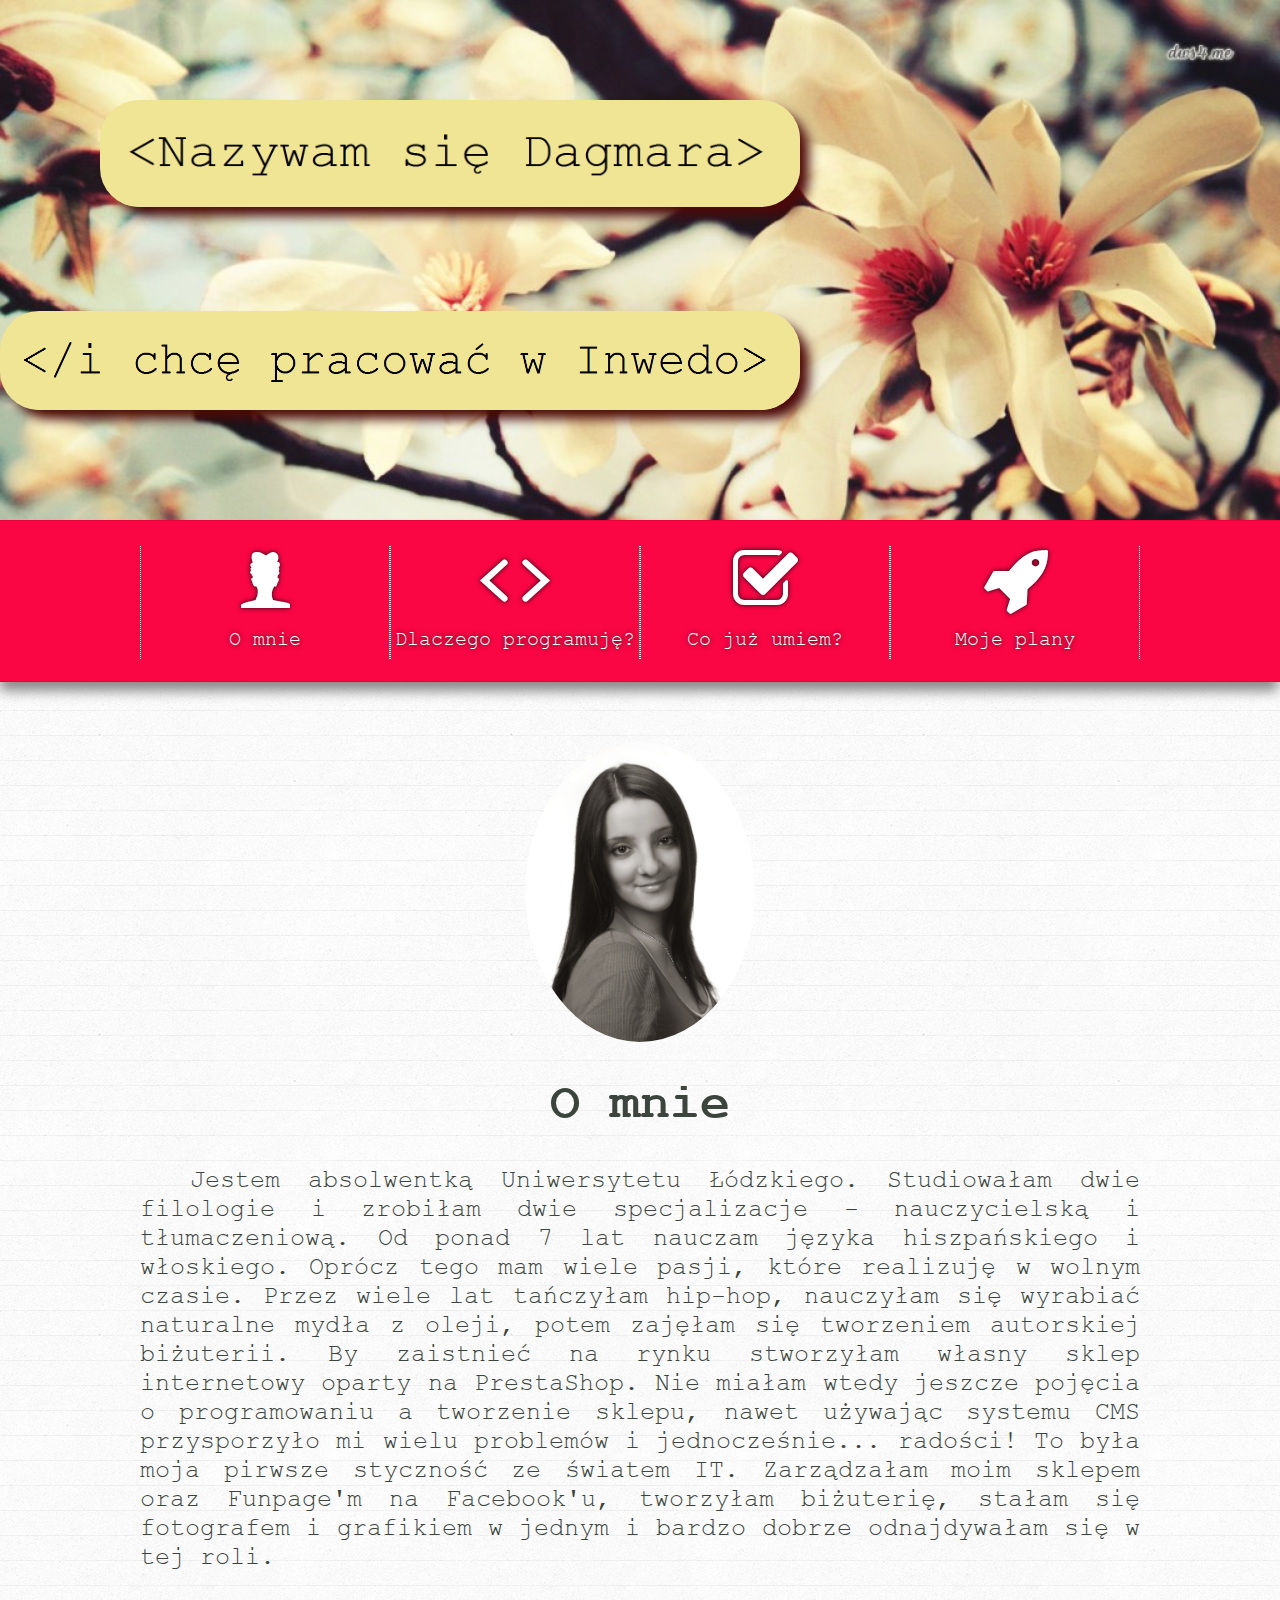
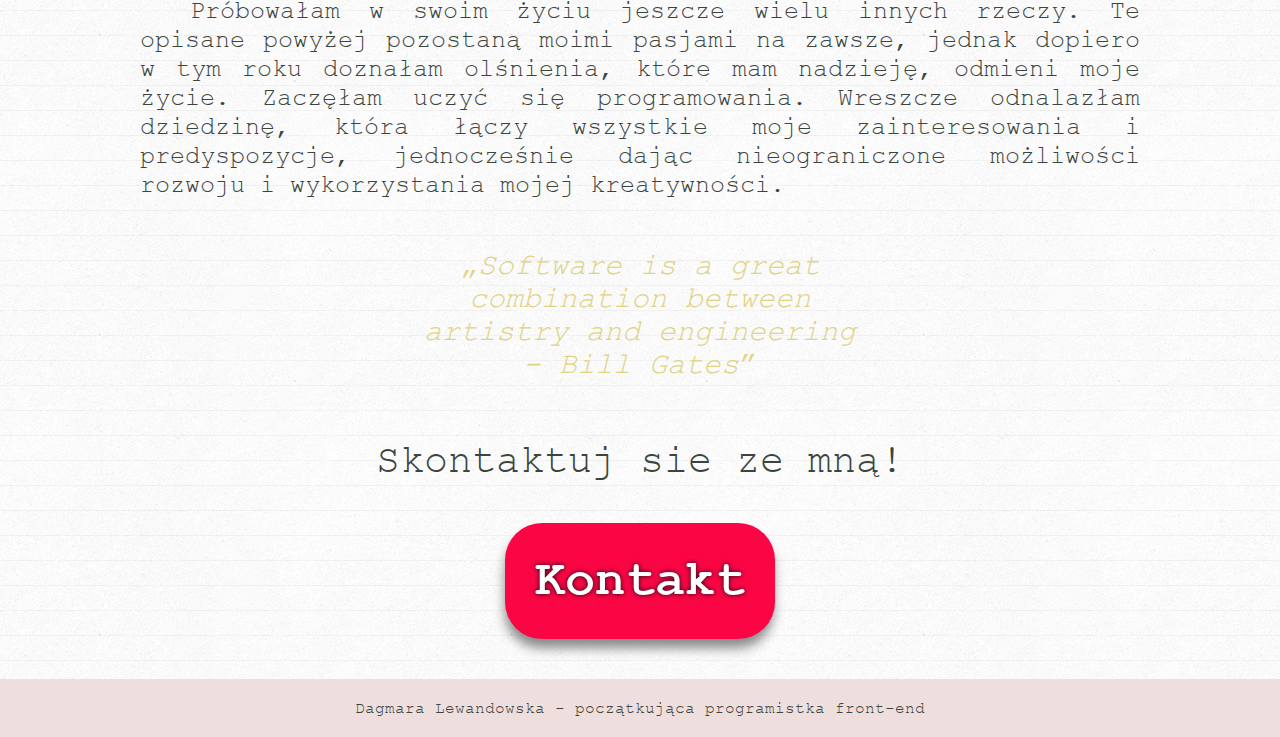
==== index.html @ 839d1fb4 "Portfolio Dagmara" ====
<!DOCTYPE html>
<html lang="pl">
<head>
	<meta charset="utf-8" >
	<meta http-equiv="X-UA-Compatilble" content="IE=edge,chrome=1" >
	
	<title>Portfolio - Dagmara L.</title>
	
	<meta name="description" content="Pierwsze portfolio początkującej programistki." >
	<meta name="keywords" content="portfolio, html, html5, css, javascript, programista" >
	
	<link rel="stylesheet" href="style.css" type="text/css" >
	<link rel="stylesheet" href="css/fontello.css" type="text/css" >

</head>

<body>
	
	<header id="foto">
		<div id="slide">
			<img src="nazywamsie.png" alt="Nazywam się Dagmara" id="nazywam_sie">
			<img src="ichce.png" alt="I chcę pracować w Inwedo" id="inwedo">
		</div> 
	</header>

	
	<nav class="nav">
		<ul>
			<li><a href="index.html"><i class="icon-user-woman"></i><br>O mnie</a></li>
			<li><a href="index_dlaczego_programuje.html"><i class="icon-code"></i><br>Dlaczego programuję?</a></li>
			<li><a href="index_co_umiem.html"><i class="icon-check"></i><br>Co już umiem?</a></li>
			<li><a href="index_moje_plany.html"><i class="icon-rocket"></i><br>Moje plany</a></li>
		</ul>
	</nav>

	
	<main id="container">
		
		<section id="content">
			<div><img src="foto.jpg" alt="zdjęcie profilowe" id="moje-foto"></div>
			<h1 id="article-title">O mnie</h1>
			<article id="main-content">
			
				<p>Jestem absolwentką Uniwersytetu Łódzkiego. Studiowałam dwie filologie i zrobiłam dwie specjalizacje - nauczycielską i tłumaczeniową. Od ponad 7 lat nauczam języka hiszpańskiego i włoskiego. Oprócz tego mam wiele pasji, które realizuję w wolnym czasie. Przez wiele lat tańczyłam hip-hop, nauczyłam się wyrabiać naturalne mydła z oleji, potem zajęłam się tworzeniem autorskiej biżuterii. By zaistnieć na rynku stworzyłam własny sklep internetowy oparty na PrestaShop. Nie miałam wtedy jeszcze pojęcia o programowaniu a tworzenie sklepu, nawet używając systemu CMS przysporzyło mi wielu problemów i jednocześnie... radości! To była moja pirwsze styczność ze światem IT. Zarządzałam moim sklepem oraz Funpage'm na Facebook'u, tworzyłam biżuterię, stałam się fotografem i grafikiem w jednym i bardzo dobrze odnajdywałam się w tej roli.</p>
				
				<p>Próbowałam w swoim życiu jeszcze wielu innych rzeczy. Te opisane powyżej pozostaną moimi pasjami na zawsze, jednak dopiero w tym roku doznałam olśnienia, które mam nadzieję, odmieni moje życie. Zaczęłam uczyć się programowania. Wreszcze odnalazłam dziedzinę, która łączy wszystkie moje zainteresowania i predyspozycje, jednocześnie dając nieograniczone możliwości rozwoju i wykorzystania mojej kreatywności.</p>
				
				<q id="quote"><em>Software is a great combination between artistry and engineering <br>- Bill Gates</em></q>
				
			</article>
		</section>
	</main>
	
	<section id="tel">Skontaktuj sie ze mną!</section>
	
	<section id="sec-contact">
		<input id="contact" type="button" onclick='document.getElementById("sec-contact").innerHTML = "660 046 696 | vanila.dl@gmail.com"' value="Kontakt">
		</input>
	</section>
	
	
	<footer id="footer">Dagmara Lewandowska - początkująca programistka front-end</footer>

	
	<script src="jquery-3.2.1.min.js"></script>
	<script>

	$(document).ready(function() {
	var NavY = $('.nav').offset().top;
	 
	var stickyNav = function(){
	var ScrollY = $(window).scrollTop();
		  
	if (ScrollY > NavY) { 
		$('.nav').addClass('sticky');
	} else {
		$('.nav').removeClass('sticky'); 
	}
	};
	 
	stickyNav();
	 
	$(window).scroll(function() {
		stickyNav();
	});
	});
	
	</script>

	
</body>

</html>
---- style.css ----
@font-face {

	font-family: Courier;
	src:url(cour.ttf);
}

@font-face {

	font-family: Courierb;
	src:url(courbd.ttf);
}

body {

	background-image: url(linedpaper.png);
	color: #3b443d;
	margin: 0 !important;
	font-family: 'Courier', sans-serif;
}

#foto {

	background-image: url(vanila.jpg);
	background-position: left top;
    background-repeat: no-repeat;
	background-size: cover;
	min-height: 520px;
}

#nazywam_sie {
	
	width: 700px;
	height: 300x;
	margin: 100px;
	position: relative;
	
	border-radius: 39px 39px 39px 39px;
	-moz-border-radius: 39px 39px 39px 39px;
	-webkit-border-radius: 39px 39px 39px 39px;
	border: 0px solid #000000;
	
	-webkit-box-shadow: 10px 10px 12px -1px rgba(77,9,9,1);
	-moz-box-shadow: 10px 10px 12px -1px rgba(77,9,9,1);
	box-shadow: 10px 10px 12px -1px rgba(77,9,9,1);
	
    -webkit-animation: dagmara 3s;
	-webkit-animation-timing-function: ease-out;
	-webkit-animation-fill-mode: forwards;
	
    animation: dagmara 3s;
	animation-timing-function: ease-out;
	animation-fill-mode: forwards;
}

@-webkit-keyframes dagmara {
    from {left: 0px;}
    to {left: 300px;}
}

@keyframes dagmara {
    from {left: 0px;}
    to {left: 300px;}
}
 
#inwedo {
	
	width: 800px;
	height: 300x;
	position: relative;
	
	border-radius: 39px 39px 39px 39px;
	-moz-border-radius: 39px 39px 39px 39px;
	-webkit-border-radius: 39px 39px 39px 39px;
	border: 0px solid #000000;
	
	-webkit-box-shadow: 10px 10px 12px -1px rgba(77,9,9,1);
	-moz-box-shadow: 10px 10px 12px -1px rgba(77,9,9,1);
	box-shadow: 10px 10px 12px -1px rgba(77,9,9,1);
	
	-webkit-animation: praca 3s alternate;
	-webkit-animation-timing-function: ease-out;
	-webkit-animation-fill-mode: forwards;
	
    animation: praca 3s alternate;
	animation-timing-function: ease-out;
	animation-fill-mode: forwards;
}

@-webkit-keyframes praca {
    from {left: 300px;}
    to {left: 200px;}
}

@keyframes praca {
    from {left: 300px;}
    to {left: 200px;}
}

#moje-foto {
	
	width: 230px;
	height: 300px;
	border-radius: 50%;
	display: block;
	margin-right: auto;
	margin-left: auto;
}

#css_html {
	
	width: 300px;
	height: 300px;
	border-radius: 50%;
	display: block;
	margin-right: auto;
	margin-left: auto;
}

#front_end {
	
	width: 300px;
	height: 300px;
	border-radius: 50%;
	display: block;
	margin-right: auto;
	margin-left: auto;
}

#frontend_plany {
	
	width: 600px;
	height: 300px;
	border-radius: 50%;
	display: block;
	margin-right: auto;
	margin-left: auto;
}
 
#slide {
	 
	 width: 100%;
	 margin-left: auto;
	 margin-right: auto;
}
 
.nav {
	
	width: 100%;
	padding: 20px 0;
	background: #fb0645;
	text-align: center;
	border-top: 1px solid #e70038;
	border-bottom: 1px solid #e70038;
	height: 120px;
	
	-webkit-box-shadow: -1px 10px 12px -1px rgba(136,136,136,1);
	-moz-box-shadow: -1px 10px 12px -1px rgba(136,136,136,1);
	box-shadow: -1px 10px 12px -1px rgba(136,136,136,1);
	
}

.sticky {
	
	width:100%;
	position: fixed;
	left: 0;
	top: 0;
	z-index: 100;
}

ul {
	
	margin: 0;
	padding:0;
	list-style-type: none;
	font-size: 20px;
	line-height:200%;
	margin-top: 5px;
	display: inline-block;
}

ul a {
	
	text-decoration: none;
	color: #ffffff;
	display: block;
	border-right: 1px dotted #ffffff;
    text-shadow: 0 0 5px #0f0f0f;
}

ul a:first-child {
	
	border-left: 1px dotted #ffffff;
}

ul > li {
	
	float: left;
	width: 250px;
	height: 80px;
}

ul a:hover {
	
	text-shadow: 0 0 25px #F2E9C0;
}

.icon-user-woman {
	
	font-size: 70px;
}

.icon-code {
	
	font-size: 70px;
}

.icon-rocket {
	
	font-size: 70px;
}

.icon-check {
	
	font-size: 70px;
}

#container {
	
	width: 1000px;
	margin-left: auto;
	margin-right: auto;
	padding: 60px;
	text-align: justify;
}

#article-title {
	
	text-align: center;
	font-family: Courierb;
	font-size: 50px;
}
p {
	
	font-size: 25px;
	text-indent: 5%;
}

#quote {

	display: block;
	text-align: center;
	font-size: 30px;
	width: 500px;
	margin-top: 50px;
	margin-left: auto;
	margin-right: auto;
	color: #e0d384;
}

#sec-contact {
	
	text-align: center;
	margin: 40px;
	font-size: 40px;
	font-family: 'Dancing Script', cursive;
}
#contact {
	
	font-size: 50px;
	font-family: 'Courierb';
	background: #fb0645;
	color: white;
	padding: 30px;
	text-shadow: 0 0 5px #0f0f0f;
	
	border-radius: 37px 37px 37px 37px;
	-moz-border-radius: 37px 37px 37px 37px;
	-webkit-border-radius: 37px 37px 37px 37px;
	border: 0px solid #000000;
	
	-webkit-box-shadow: -1px 10px 12px -1px rgba(136,136,136,1);
	-moz-box-shadow: -1px 10px 12px -1px rgba(136,136,136,1);
	box-shadow: -1px 10px 12px -1px rgba(136,136,136,1);
}

#contact:hover {
	
	text-shadow: 0 0 25px #F2E9C0;
}

#tel {
	
	text-align: center;
	font-size: 40px;
}

#footer {
	
	text-align: center;
	background: #eedfde;
	padding: 20px;
}
---- css/fontello.css ----
@font-face {
  font-family: 'fontello';
  src: url('../font/fontello.eot?32394120');
  src: url('../font/fontello.eot?32394120#iefix') format('embedded-opentype'),
       url('../font/fontello.woff2?32394120') format('woff2'),
       url('../font/fontello.woff?32394120') format('woff'),
       url('../font/fontello.ttf?32394120') format('truetype'),
       url('../font/fontello.svg?32394120#fontello') format('svg');
  font-weight: normal;
  font-style: normal;
}
/* Chrome hack: SVG is rendered more smooth in Windozze. 100% magic, uncomment if you need it. */
/* Note, that will break hinting! In other OS-es font will be not as sharp as it could be */
/*
@media screen and (-webkit-min-device-pixel-ratio:0) {
  @font-face {
    font-family: 'fontello';
    src: url('../font/fontello.svg?32394120#fontello') format('svg');
  }
}
*/
 
 [class^="icon-"]:before, [class*=" icon-"]:before {
  font-family: "fontello";
  font-style: normal;
  font-weight: normal;
  speak: none;
 
  display: inline-block;
  text-decoration: inherit;
  width: 1em;
  margin-right: .2em;
  text-align: center;
  /* opacity: .8; */
 
  /* For safety - reset parent styles, that can break glyph codes*/
  font-variant: normal;
  text-transform: none;
 
  /* fix buttons height, for twitter bootstrap */
  line-height: 1em;
 
  /* Animation center compensation - margins should be symmetric */
  /* remove if not needed */
  margin-left: .2em;
 
  /* you can be more comfortable with increased icons size */
  /* font-size: 120%; */
 
  /* Font smoothing. That was taken from TWBS */
  -webkit-font-smoothing: antialiased;
  -moz-osx-font-smoothing: grayscale;
 
  /* Uncomment for 3D effect */
  /* text-shadow: 1px 1px 1px rgba(127, 127, 127, 0.3); */
}
 
.icon-mobile:before { content: '\e800';} /* '' */
.icon-user-woman:before { content: '\e801'; } /* '' */
.icon-check:before { content: '\e802'; } /* '' */
.icon-code:before { content: '\e803'; } /* '' */
.icon-rocket:before { content: '\f135'; } /* '' */
.icon-file-code:before { content: '\f1c9'; } /* '' */
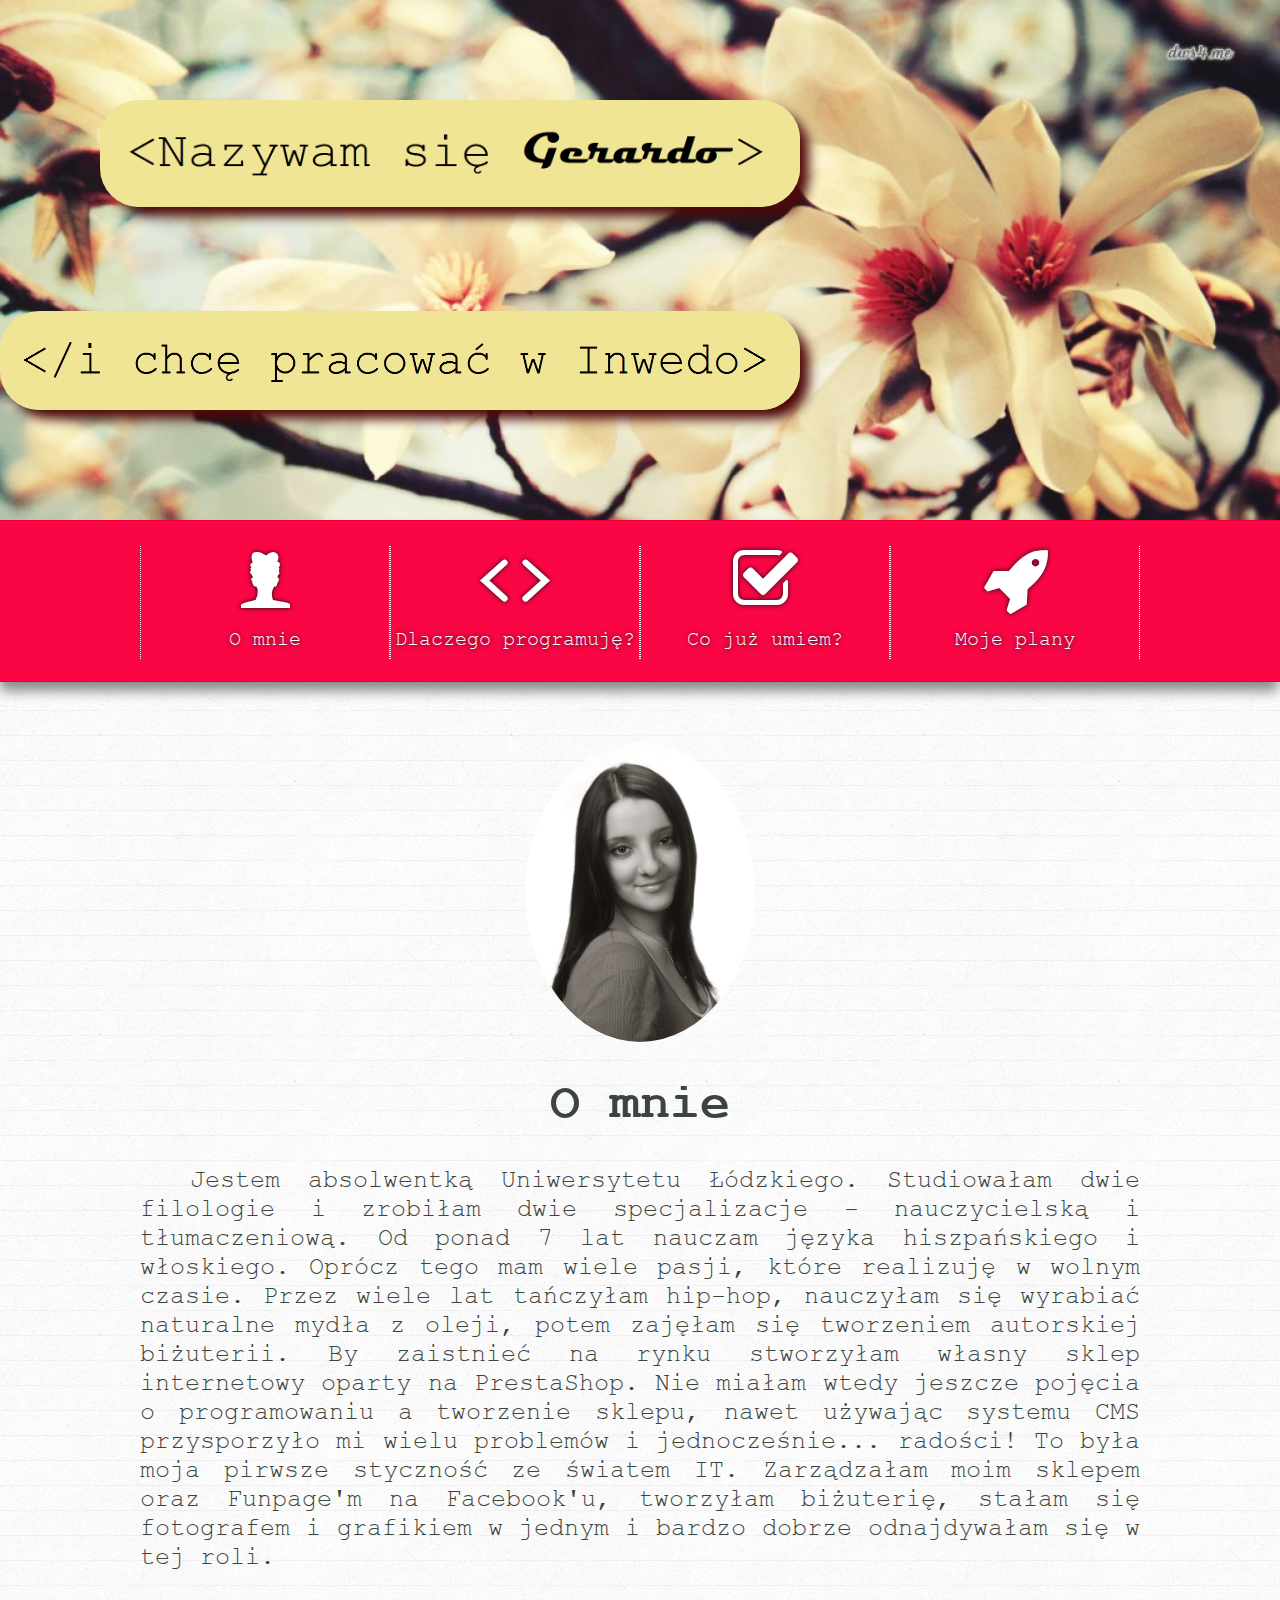
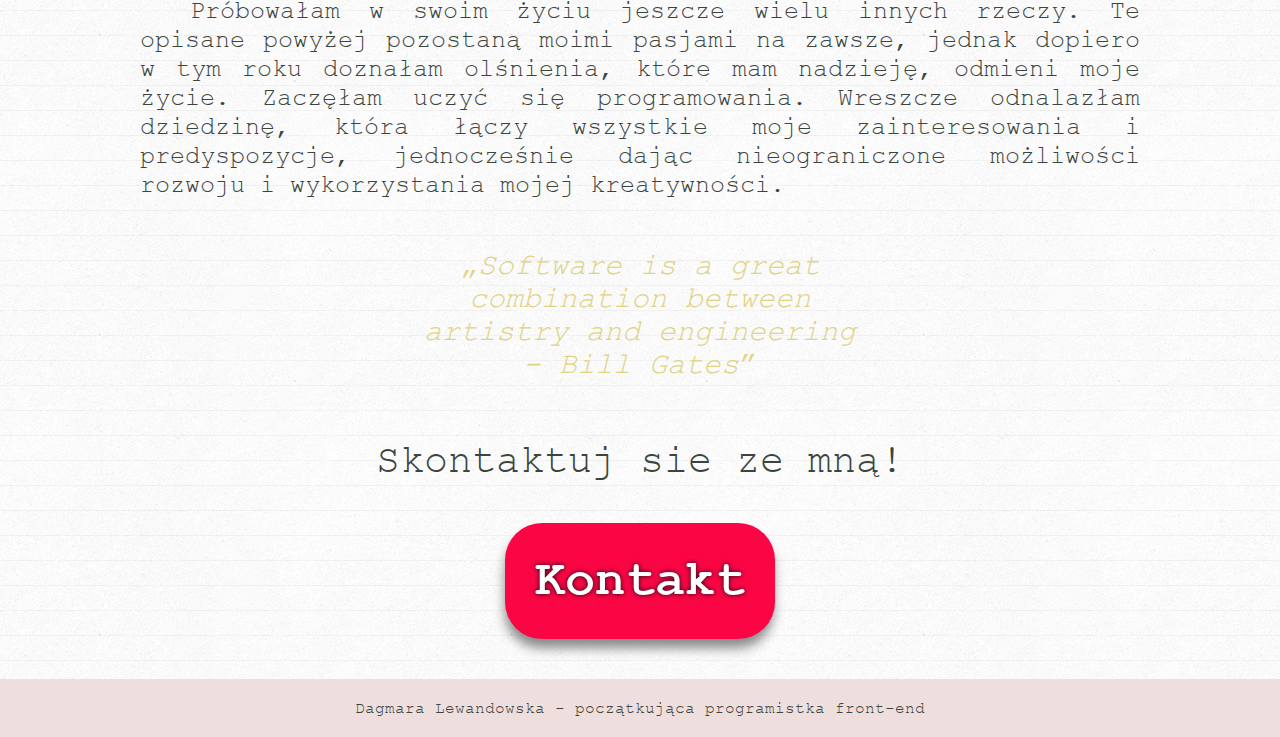
==== commit 87ae7765: "Gerardo: new branch portfolioDagaGTSremote" ====
--- a/index.html
+++ b/index.html
@@ -4,7 +4,7 @@
 	<meta charset="utf-8" >
 	<meta http-equiv="X-UA-Compatilble" content="IE=edge,chrome=1" >
 	
-	<title>Portfolio - Dagmara L.</title>
+	<title>Portfolio - Gerardo ;P</title>
 	
 	<meta name="description" content="Pierwsze portfolio początkującej programistki." >
 	<meta name="keywords" content="portfolio, html, html5, css, javascript, programista" >
@@ -18,7 +18,7 @@
 	
 	<header id="foto">
 		<div id="slide">
-			<img src="nazywamsie.png" alt="Nazywam się Dagmara" id="nazywam_sie">
+			<img src="nazywamsie.png" alt="Nazywam się Gerardo" id="nazywam_sie">
 			<img src="ichce.png" alt="I chcę pracować w Inwedo" id="inwedo">
 		</div> 
 	</header>
